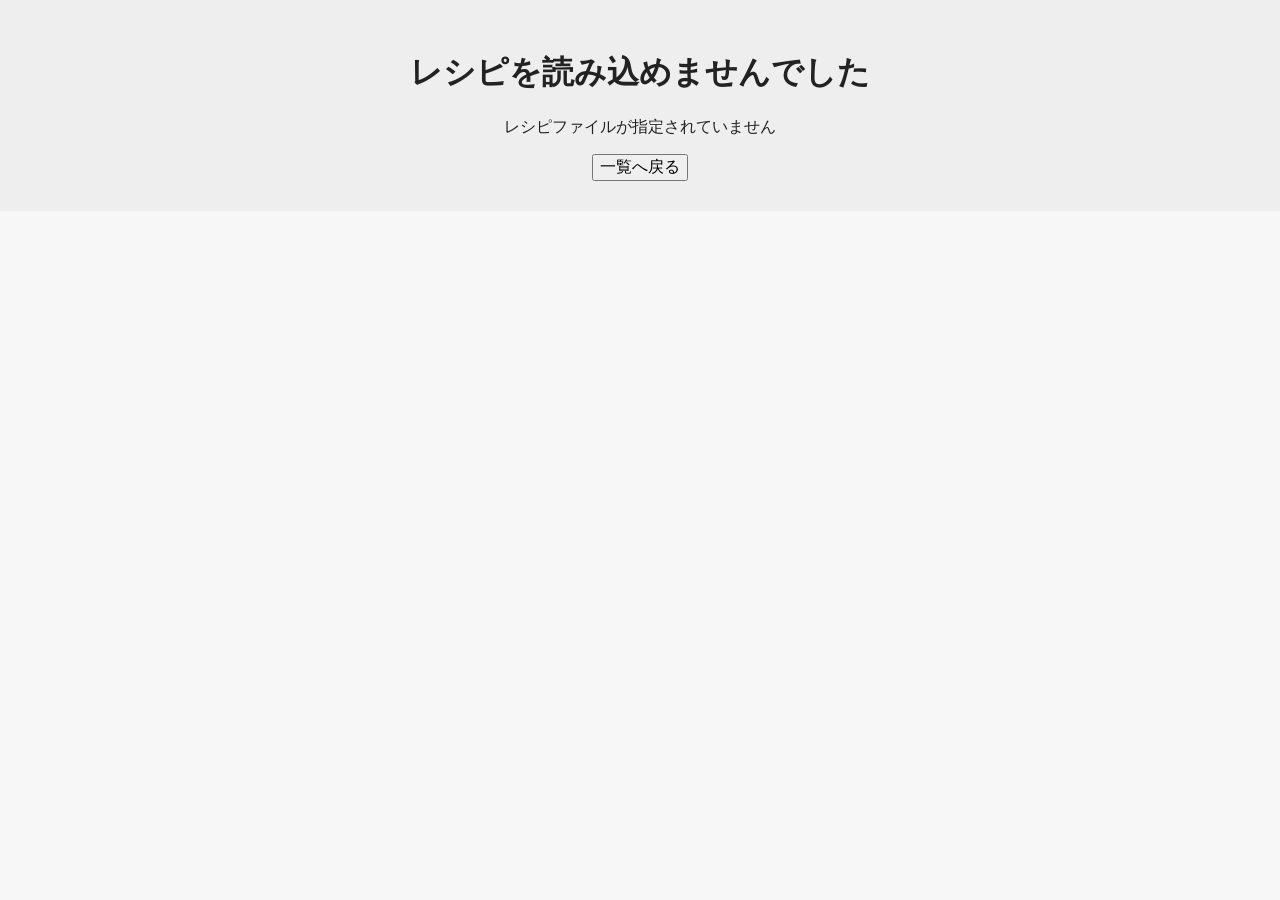
==== detail.html @ 90105045 "新規作成" ====
<!-- detail.html -->
<!-- bk1 -->
<!-- -->

<!DOCTYPE html>
<html lang="ja">

<head>
    <meta charset="UTF-8">
    <meta name="viewport" content="width=device-width, initial-scale=1.0">

    <title>レシピ</title>

    <link rel="stylesheet" href="style.css">
</head>

<body>

    <!-- ヘッダー -->
    <header class="detail-header">

        <button
            id="backButton"
            class="back-button"
            type="button"
            aria-label="戻る"
        >
            ‹
        </button>

        <h1>レシピ</h1>

        <div class="header-space"></div>

    </header>


    <main class="detail-main">

        <!-- ==============================
             画像
             ============================== -->

        <div
            id="imageWrap"
            class="detail-image-wrap"
        >
            <img
                id="recipeImage"
                class="detail-image"
                alt=""
            >

            <div
                id="noImage"
                class="detail-no-image"
            >
                🍽
            </div>
        </div>


        <!-- ==============================
             基本情報
             ============================== -->

        <section class="detail-intro">

            <h2
                id="recipeTitle"
                class="detail-title"
            ></h2>

            <div
                id="recipeMeta"
                class="detail-meta"
            ></div>

            <div
                id="recipeUrl"
                class="detail-url"
            ></div>

        </section>


        <!-- ==============================
             材料
             ============================== -->

        <section class="detail-section">

            <div class="detail-section-heading">

                <h2>材料</h2>

                <select id="servingSelect">
                    <option value="1">基本</option>
                    <option value="2">2倍</option>
                    <option value="0.5">半分</option>
                    <option value="0.33">1/3</option>
                </select>

            </div>

            <p
                id="servingNote"
                class="serving-note"
            ></p>

            <div
                id="ingredients"
                class="ingredients-list"
            ></div>

        </section>


        <!-- ==============================
             事前準備
             ============================== -->

        <section
            id="preparationSection"
            class="detail-section"
        >

            <h2>事前準備</h2>

            <ol
                id="preparation"
                class="instruction-list"
            ></ol>

        </section>


        <!-- ==============================
             手順
             ============================== -->

        <section class="detail-section">

            <h2>手順</h2>

            <ol
                id="steps"
                class="instruction-list"
            ></ol>

        </section>


        <!-- ==============================
             メモ
             ============================== -->

        <section
            id="memoSection"
            class="detail-section"
        >

            <h2>メモ</h2>

            <div
                id="memo"
                class="detail-memo"
            ></div>

        </section>

    </main>


    <!-- 編集ボタン -->
    <button
        id="editButton"
        class="edit-button"
        type="button"
        aria-label="レシピを編集"
    >
        ✎
    </button>


    <!-- ==============================
         編集モーダル
         ============================== -->

    <div
        id="modalBackground"
        class="modal-background"
    ></div>


    <section
        id="recipeModal"
        class="recipe-modal"
        aria-hidden="true"
    >

        <header class="modal-header">

            <button
                id="closeModalButton"
                class="modal-close-button"
                type="button"
                aria-label="閉じる"
            >
                ×
            </button>

            <h2>レシピ編集</h2>

            <button
                id="saveRecipeButton"
                class="modal-save-button"
                type="button"
            >
                保存
            </button>

        </header>


        <div class="modal-content">

            <!-- 基本情報 -->

            <section class="form-section">

                <div class="form-field">

                    <label for="inputTitle">
                        タイトル
                    </label>

                    <input
                        id="inputTitle"
                        type="text"
                        placeholder="レシピ名"
                    >

                </div>


                <div class="form-row">

                    <div class="form-field">

                        <label for="inputCategory">
                            カテゴリ
                        </label>

                        <select id="inputCategory">
                            <option value="主食">主食</option>
                            <option value="肉類">肉類</option>
                            <option value="魚類">魚類</option>
                            <option value="副菜">副菜</option>
                            <option value="おやつ">おやつ</option>
                            <option value="他">他</option>
                        </select>

                    </div>


                    <div class="form-field">

                        <label for="inputSource">
                            出典
                        </label>

                        <select id="inputSource">
                            <option value="original">自作</option>
                            <option value="arranged">アレンジ</option>
                            <option value="reference">参考</option>
                        </select>

                    </div>

                </div>


                <div class="form-field">

                    <label for="inputRating">
                        評価
                    </label>

                    <div class="rating-input">

                        <input
                            id="inputRating"
                            type="range"
                            min="0"
                            max="5"
                            step="1"
                            value="0"
                        >

                        <span id="ratingValue">
                            未設定
                        </span>

                    </div>

                </div>


                <div class="form-field">

                    <label for="inputImage">
                        画像URL
                    </label>

                    <input
                        id="inputImage"
                        type="url"
                        placeholder="https://..."
                    >

                </div>


                <div class="form-field">

                    <label for="inputUrl">
                        レシピURL
                    </label>

                    <input
                        id="inputUrl"
                        type="url"
                        placeholder="https://..."
                    >

                </div>

            </section>


            <!-- 材料 -->

            <section class="form-section">

                <div class="section-heading">

                    <h3>材料</h3>

                    <button
                        id="addIngredientButton"
                        class="small-add-button"
                        type="button"
                    >
                        ＋ 材料
                    </button>

                </div>

                <div id="ingredientsForm"></div>

            </section>


            <!-- 事前準備 -->

            <section class="form-section">

                <div class="section-heading">

                    <h3>事前準備</h3>

                    <button
                        id="addPreparationButton"
                        class="small-add-button"
                        type="button"
                    >
                        ＋ 追加
                    </button>

                </div>

                <div id="preparationForm"></div>

            </section>


            <!-- 手順 -->

            <section class="form-section">

                <div class="section-heading">

                    <h3>手順</h3>

                    <button
                        id="addStepButton"
                        class="small-add-button"
                        type="button"
                    >
                        ＋ 手順
                    </button>

                </div>

                <div id="stepsForm"></div>

            </section>


            <!-- メモ -->

            <section class="form-section">

                <div class="section-heading">

                    <h3>メモ</h3>

                </div>

                <textarea
                    id="inputMemo"
                    class="memo-input"
                    placeholder="メモ"
                ></textarea>

            </section>

        </div>

    </section>


    <script type="module" src="js/recipe-detail.js"></script>

</body>

</html>
---- style.css ----
/* style.css */
/* bk1 */
/* */

/* ==============================
   基本
   ============================== */

* {
    box-sizing: border-box;
}

html {
    background: #f7f7f7;
}

body {
    margin: 0;
    color: #222;
    background: #f7f7f7;
    font-family:
        -apple-system,
        BlinkMacSystemFont,
        "Segoe UI",
        sans-serif;
}

button,
input,
select,
textarea {
    font: inherit;
}

button {
    cursor: pointer;
}

main {
    max-width: 720px;
    margin: 0 auto;
    padding: 0 12px 90px;
}


/* ==============================
   ヘッダー
   ============================== */

.header {
    position: sticky;
    top: 0;
    z-index: 10;

    height: 52px;
    display: flex;
    align-items: center;

    padding: 0 16px;

    background: rgba(255, 255, 255, 0.95);
    border-bottom: 1px solid #e5e5e5;
}

.header h1 {
    margin: 0;
    font-size: 20px;
    font-weight: 700;
}


/* ==============================
   検索
   ============================== */

.search-section {
    padding: 12px 0 8px;
}

.search-input {
    width: 100%;
    height: 42px;

    padding: 0 14px;

    border: 1px solid #ddd;
    border-radius: 10px;

    background: #fff;
    outline: none;
}

.search-input:focus {
    border-color: #999;
}


/* ==============================
   カテゴリ
   ============================== */

.category-section {
    margin-bottom: 10px;
}

.category-list {
    display: flex;
    gap: 7px;

    overflow-x: auto;

    padding: 2px 0 5px;

    scrollbar-width: none;
}

.category-list::-webkit-scrollbar {
    display: none;
}

.category-button {
    flex: 0 0 auto;

    height: 34px;

    padding: 0 13px;

    border: 1px solid #ddd;
    border-radius: 17px;

    background: #fff;
    color: #555;

    white-space: nowrap;
}

.category-button.active {
    background: #222;
    color: #fff;
    border-color: #222;
}


/* ==============================
   並び替え
   ============================== */

.sort-section {
    display: flex;
    align-items: center;
    justify-content: space-between;

    margin-bottom: 10px;

    font-size: 13px;
    color: #666;
}

.sort-section select {
    height: 34px;

    padding: 0 8px;

    border: 1px solid #ddd;
    border-radius: 7px;

    background: #fff;
}


/* ==============================
   レシピ一覧
   ============================== */

.recipe-grid {
    display: grid;
    grid-template-columns: repeat(2, minmax(0, 1fr));
    gap: 10px;
}

.recipe-card {
    overflow: hidden;

    border: 1px solid #e3e3e3;
    border-radius: 10px;

    background: #fff;

    cursor: pointer;

    transition:
        transform 0.1s ease,
        box-shadow 0.1s ease;
}

.recipe-card:active {
    transform: scale(0.98);
}

.recipe-image-wrap {
    position: relative;

    width: 100%;
    aspect-ratio: 1 / 1;

    background: #eee;
}

.recipe-image {
    display: block;

    width: 100%;
    height: 100%;

    object-fit: cover;
}

.no-image {
    display: flex;
    align-items: center;
    justify-content: center;

    width: 100%;
    height: 100%;

    font-size: 38px;
    color: #aaa;
}

.recipe-rating {
    position: absolute;
    right: 6px;
    bottom: 6px;

    padding: 3px 6px;

    border-radius: 5px;

    background: rgba(0, 0, 0, 0.7);
    color: #fff;

    font-size: 12px;
}

.recipe-info {
    padding: 7px 8px 8px;
}

.recipe-title {
    margin: 0 0 5px;

    font-size: 14px;
    font-weight: 600;
    line-height: 1.4;

    display: -webkit-box;
    -webkit-box-orient: vertical;
    -webkit-line-clamp: 2;
    overflow: hidden;
}

.recipe-meta {
    display: flex;
    justify-content: space-between;
    gap: 5px;

    font-size: 11px;
    color: #777;
}

.recipe-category {
    white-space: nowrap;
}

.recipe-source {
    white-space: nowrap;
}


/* ==============================
   レシピなし
   ============================== */

.empty-message {
    display: none;

    margin: 50px 0;

    text-align: center;

    color: #888;
    font-size: 14px;
}


/* ==============================
   追加ボタン
   ============================== */

.add-button {
    position: fixed;
    right: 18px;
    bottom: 18px;
    z-index: 20;

    width: 56px;
    height: 56px;

    border: none;
    border-radius: 50%;

    background: #222;
    color: #fff;

    font-size: 28px;
    line-height: 1;

    box-shadow: 0 3px 12px rgba(0, 0, 0, 0.2);
}

.add-button:active {
    transform: scale(0.95);
}


/* ==============================
   モーダル背景
   ============================== */

.modal-background {
    position: fixed;
    inset: 0;
    z-index: 30;

    background: rgba(0, 0, 0, 0.45);

    opacity: 0;
    visibility: hidden;

    transition:
        opacity 0.2s ease,
        visibility 0.2s ease;
}

.modal-background.open {
    opacity: 1;
    visibility: visible;
}


/* ==============================
   レシピ追加画面
   ============================== */

.recipe-modal {
    position: fixed;
    inset: 0;
    z-index: 40;

    display: flex;
    flex-direction: column;

    background: #fff;

    transform: translateY(100%);

    transition: transform 0.25s ease;

    visibility: hidden;
}

.recipe-modal.open {
    transform: translateY(0);
    visibility: visible;
}


/* ==============================
   モーダルヘッダー
   ============================== */

.modal-header {
    flex: 0 0 54px;

    display: grid;
    grid-template-columns: 50px 1fr 50px;
    align-items: center;

    border-bottom: 1px solid #e5e5e5;

    background: #fff;
}

.modal-header h2 {
    margin: 0;

    text-align: center;

    font-size: 17px;
}

.modal-close-button,
.modal-save-button {
    height: 100%;

    border: none;
    background: transparent;
}

.modal-close-button {
    font-size: 28px;
    color: #555;
}

.modal-save-button {
    color: #333;
    font-size: 14px;
    font-weight: 600;
}


/* ==============================
   モーダル内容
   ============================== */

.modal-content {
    flex: 1;

    overflow-y: auto;

    padding: 18px 16px 50px;
    overscroll-behavior: contain;
}

.form-section {
    margin-bottom: 28px;
}

.form-section h3 {
    margin: 0;

    font-size: 16px;
}

.form-field {
    margin-bottom: 15px;
}

.form-field label {
    display: block;

    margin-bottom: 6px;

    font-size: 13px;
    font-weight: 600;
    color: #555;
}

.form-field input,
.form-field select,
.memo-input {
    width: 100%;

    min-height: 42px;

    padding: 9px 11px;

    border: 1px solid #ddd;
    border-radius: 8px;

    background: #fff;
    outline: none;
}

.form-field input:focus,
.form-field select:focus,
.memo-input:focus {
    border-color: #999;
}

.form-row {
    display: grid;
    grid-template-columns: 1fr 1fr;
    gap: 10px;
}


/* ==============================
   評価
   ============================== */

.rating-input {
    display: flex;
    align-items: center;
    gap: 12px;
}

.rating-input input {
    flex: 1;
}

.rating-input span {
    width: 45px;

    text-align: center;

    font-size: 14px;
    color: #555;
}


/* ==============================
   セクション見出し
   ============================== */

.section-heading {
    display: flex;
    align-items: center;
    justify-content: space-between;

    margin-bottom: 10px;
}

.small-add-button {
    padding: 5px 9px;

    border: 1px solid #ddd;
    border-radius: 6px;

    background: #fff;

    font-size: 12px;
}


/* ==============================
   材料
   ============================== */

.ingredient-row {
    display: grid;

    grid-template-columns:
        60px minmax(0, 1fr) 60px 60px 32px;

    gap: 4px;

    margin-bottom: 6px;
}

.ingredient-row input,
.ingredient-row select {
    min-width: 0;
    height: 40px;

    padding: 0 5px;

    border: 1px solid #ddd;
    border-radius: 6px;

    background: #fff;

    font-size: 13px;
}

.ingredient-row .amount {
    text-align: right;
}

.remove-button {
    width: 32px;
    height: 40px;

    border: none;
    border-radius: 6px;

    background: #f3f3f3;

    color: #777;
}


/* ==============================
   事前準備・手順
   ============================== */

.preparation-row,
.step-row {
    display: grid;

    grid-template-columns: 28px minmax(0, 1fr) 32px;

    gap: 6px;

    margin-bottom: 7px;
}

.step-number {
    display: flex;
    align-items: center;
    justify-content: center;

    color: #777;
    font-size: 13px;
}

.preparation-input,
.step-input {
    width: 100%;
    min-height: 40px;

    padding: 8px 9px;

    border: 1px solid #ddd;
    border-radius: 7px;

    resize: vertical;
}

.memo-input {
    min-height: 100px;

    resize: vertical;
}

/* ==============================
   詳細画面
   ============================== */

.detail-header {
    position: sticky;
    top: 0;
    z-index: 10;

    height: 52px;

    display: grid;
    grid-template-columns: 50px 1fr 50px;
    align-items: center;

    border-bottom: 1px solid #e5e5e5;

    background: rgba(255, 255, 255, 0.95);
}

.detail-header h1 {
    margin: 0;

    text-align: center;

    font-size: 17px;
}

.header-space {
    width: 50px;
}

.back-button {
    width: 50px;
    height: 52px;

    border: none;
    background: transparent;

    font-size: 34px;
    line-height: 1;

    color: #333;
}


.detail-main {
    max-width: 720px;

    margin: 0 auto;

    padding-bottom: 100px;
}


.detail-image-wrap {
    width: 100%;
    aspect-ratio: 4 / 3;

    background: #eee;
}


.detail-image {
    display: block;

    width: 100%;
    height: 100%;

    object-fit: cover;
}


.detail-no-image {
    display: none;

    align-items: center;
    justify-content: center;

    width: 100%;
    height: 100%;

    font-size: 50px;
    color: #aaa;
}


.detail-intro {
    padding: 16px;
}


.detail-title {
    margin: 0 0 10px;

    font-size: 24px;
    line-height: 1.4;
}


.detail-meta {
    display: flex;
    flex-wrap: wrap;

    gap: 8px 14px;

    color: #666;

    font-size: 13px;
}


.meta-rating {
    color: #444;
}


.detail-url {
    margin-top: 12px;
}


.detail-url a {
    display: block;

    color: #555;

    font-size: 13px;

    line-height: 1.5;

    word-break: break-all;

    text-decoration: none;
}


.detail-url a:hover {
    text-decoration: underline;
}


.detail-url-domain {
    margin-top: 2px;

    color: #999;

    font-size: 11px;
}


/* ==============================
   詳細セクション
   ============================== */

.detail-section {
    margin-top: 26px;

    padding: 0 16px;
}


.detail-section h2 {
    margin: 0 0 10px;

    font-size: 18px;
}


.detail-section-heading {
    display: flex;

    align-items: center;
    justify-content: space-between;

    gap: 10px;
}


.detail-section-heading select {
    height: 34px;

    padding: 0 8px;

    border: 1px solid #ddd;
    border-radius: 7px;

    background: #fff;

    font-size: 13px;
}


.serving-note {
    margin: -3px 0 7px;

    color: #888;

    font-size: 12px;
}


/* ==============================
   材料
   ============================== */

.ingredients-list {
    overflow: hidden;

    border: 1px solid #e0e0e0;
    border-radius: 8px;

    background: #fff;
}


.ingredient-item {
    display: grid;

    grid-template-columns: 38px minmax(0, 1fr) 90px;

    min-height: 40px;

    border-bottom: 1px solid #e5e5e5;
}


.ingredient-item:last-child {
    border-bottom: none;
}


.ingredient-group,
.ingredient-name,
.ingredient-amount {
    display: flex;

    align-items: center;

    padding: 7px 8px;
}


.ingredient-group {
    justify-content: center;

    border-right: 1px solid #e5e5e5;

    color: #666;

    font-size: 12px;
}


.ingredient-name {
    min-width: 0;

    border-right: 1px solid #e5e5e5;

    font-size: 14px;

    overflow-wrap: anywhere;
}


.ingredient-amount {
    justify-content: flex-end;

    text-align: right;

    font-size: 13px;

    white-space: nowrap;
}


/* グループ */

.ingredient-item.group-A {
    background: #ffeaea;
}

.ingredient-item.group-B {
    background: #eaffea;
}

.ingredient-item.group-C {
    background: #eaeaff;
}

.ingredient-item.group-D {
    background: #fff7d8;
}


/* ==============================
   事前準備・手順
   ============================== */

.instruction-list {
    margin: 0;

    padding-left: 28px;
}


.instruction-list li {
    margin-bottom: 8px;

    padding: 7px 8px;

    border-radius: 7px;

    line-height: 1.6;

    overflow-wrap: anywhere;
}


.instruction-list li:last-child {
    margin-bottom: 0;
}


/* ==============================
   メモ
   ============================== */

.detail-memo {
    padding: 12px;

    border-radius: 8px;

    background: #f3f3f3;

    color: #555;

    line-height: 1.7;

    white-space: pre-wrap;
}


/* ==============================
   編集ボタン
   ============================== */

.edit-button {
    position: fixed;

    right: 18px;
    bottom: 18px;

    z-index: 20;

    width: 56px;
    height: 56px;

    border: none;
    border-radius: 50%;

    background: #222;
    color: #fff;

    font-size: 24px;

    box-shadow:
        0 3px 12px rgba(0, 0, 0, 0.2);
}


.edit-button:active {
    transform: scale(0.95);
}


/* ==============================
   PC
   ============================== */

@media (min-width: 721px) {

    body {
        background: #eee;
    }

    main,
    .header {
        max-width: 720px;
        margin-left: auto;
        margin-right: auto;
    }

    .recipe-modal {
        left: 50%;
        right: auto;

        width: 720px;

        transform:
            translateX(-50%) translateY(100%);
    }

    .recipe-modal.open {
        transform:
            translateX(-50%) translateY(0);
    }

    .detail-header {
        max-width: 720px;

        margin-left: auto;
        margin-right: auto;
    }

    .detail-image-wrap {
        border-radius: 0 0 10px 10px;
    }
}
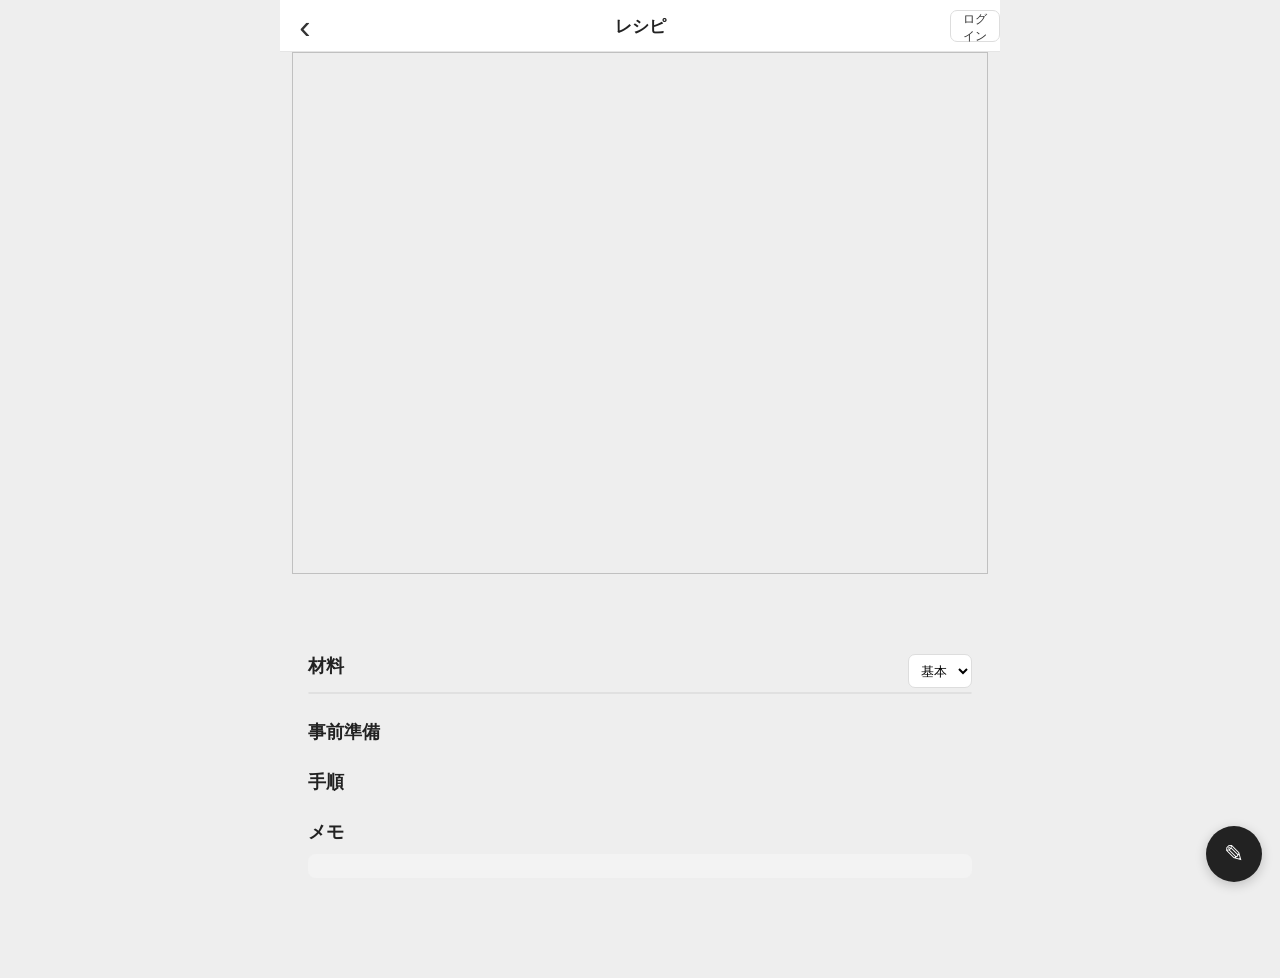
==== commit 4f133db8: "feat: PAT入力モーダル追加 closes #3" ====
--- a/detail.html
+++ b/detail.html
@@ -19,17 +19,19 @@
     <!-- ヘッダー -->
     <header class="detail-header">
 
-        <button
-            id="backButton"
-            class="back-button"
-            type="button"
-            aria-label="戻る"
-        >
+        <button id="backButton" class="back-button" type="button" aria-label="戻る">
             ‹
         </button>
 
         <h1>レシピ</h1>
 
+        <div class="github-auth">
+            <button id="githubLoginButton" class="github-login-button" type="button">
+                ログイン
+            </button>
+
+        </div>
+
         <div class="header-space"></div>
 
     </header>
@@ -41,20 +43,10 @@
              画像
              ============================== -->
 
-        <div
-            id="imageWrap"
-            class="detail-image-wrap"
-        >
-            <img
-                id="recipeImage"
-                class="detail-image"
-                alt=""
-            >
-
-            <div
-                id="noImage"
-                class="detail-no-image"
-            >
+        <div id="imageWrap" class="detail-image-wrap">
+            <img id="recipeImage" class="detail-image" alt="">
+
+            <div id="noImage" class="detail-no-image">
                 🍽
             </div>
         </div>
@@ -66,20 +58,11 @@
 
         <section class="detail-intro">
 
-            <h2
-                id="recipeTitle"
-                class="detail-title"
-            ></h2>
-
-            <div
-                id="recipeMeta"
-                class="detail-meta"
-            ></div>
-
-            <div
-                id="recipeUrl"
-                class="detail-url"
-            ></div>
+            <h2 id="recipeTitle" class="detail-title"></h2>
+
+            <div id="recipeMeta" class="detail-meta"></div>
+
+            <div id="recipeUrl" class="detail-url"></div>
 
         </section>
 
@@ -103,15 +86,9 @@
 
             </div>
 
-            <p
-                id="servingNote"
-                class="serving-note"
-            ></p>
-
-            <div
-                id="ingredients"
-                class="ingredients-list"
-            ></div>
+            <p id="servingNote" class="serving-note"></p>
+
+            <div id="ingredients" class="ingredients-list"></div>
 
         </section>
 
@@ -120,17 +97,11 @@
              事前準備
              ============================== -->
 
-        <section
-            id="preparationSection"
-            class="detail-section"
-        >
+        <section id="preparationSection" class="detail-section">
 
             <h2>事前準備</h2>
 
-            <ol
-                id="preparation"
-                class="instruction-list"
-            ></ol>
+            <ol id="preparation" class="instruction-list"></ol>
 
         </section>
 
@@ -143,10 +114,7 @@
 
             <h2>手順</h2>
 
-            <ol
-                id="steps"
-                class="instruction-list"
-            ></ol>
+            <ol id="steps" class="instruction-list"></ol>
 
         </section>
 
@@ -155,17 +123,11 @@
              メモ
              ============================== -->
 
-        <section
-            id="memoSection"
-            class="detail-section"
-        >
+        <section id="memoSection" class="detail-section">
 
             <h2>メモ</h2>
 
-            <div
-                id="memo"
-                class="detail-memo"
-            ></div>
+            <div id="memo" class="detail-memo"></div>
 
         </section>
 
@@ -173,12 +135,7 @@
 
 
     <!-- 編集ボタン -->
-    <button
-        id="editButton"
-        class="edit-button"
-        type="button"
-        aria-label="レシピを編集"
-    >
+    <button id="editButton" class="edit-button" type="button" aria-label="レシピを編集">
         ✎
     </button>
 
@@ -187,36 +144,20 @@
          編集モーダル
          ============================== -->
 
-    <div
-        id="modalBackground"
-        class="modal-background"
-    ></div>
-
-
-    <section
-        id="recipeModal"
-        class="recipe-modal"
-        aria-hidden="true"
-    >
+    <div id="modalBackground" class="modal-background"></div>
+
+
+    <section id="recipeModal" class="recipe-modal" aria-hidden="true">
 
         <header class="modal-header">
 
-            <button
-                id="closeModalButton"
-                class="modal-close-button"
-                type="button"
-                aria-label="閉じる"
-            >
+            <button id="closeModalButton" class="modal-close-button" type="button" aria-label="閉じる">
                 ×
             </button>
 
             <h2>レシピ編集</h2>
 
-            <button
-                id="saveRecipeButton"
-                class="modal-save-button"
-                type="button"
-            >
+            <button id="saveRecipeButton" class="modal-save-button" type="button">
                 保存
             </button>
 
@@ -235,11 +176,7 @@
                         タイトル
                     </label>
 
-                    <input
-                        id="inputTitle"
-                        type="text"
-                        placeholder="レシピ名"
-                    >
+                    <input id="inputTitle" type="text" placeholder="レシピ名">
 
                 </div>
 
@@ -289,14 +226,7 @@
 
                     <div class="rating-input">
 
-                        <input
-                            id="inputRating"
-                            type="range"
-                            min="0"
-                            max="5"
-                            step="1"
-                            value="0"
-                        >
+                        <input id="inputRating" type="range" min="0" max="5" step="1" value="0">
 
                         <span id="ratingValue">
                             未設定
@@ -313,11 +243,7 @@
                         画像URL
                     </label>
 
-                    <input
-                        id="inputImage"
-                        type="url"
-                        placeholder="https://..."
-                    >
+                    <input id="inputImage" type="url" placeholder="https://...">
 
                 </div>
 
@@ -328,11 +254,7 @@
                         レシピURL
                     </label>
 
-                    <input
-                        id="inputUrl"
-                        type="url"
-                        placeholder="https://..."
-                    >
+                    <input id="inputUrl" type="url" placeholder="https://...">
 
                 </div>
 
@@ -347,11 +269,7 @@
 
                     <h3>材料</h3>
 
-                    <button
-                        id="addIngredientButton"
-                        class="small-add-button"
-                        type="button"
-                    >
+                    <button id="addIngredientButton" class="small-add-button" type="button">
                         ＋ 材料
                     </button>
 
@@ -370,11 +288,7 @@
 
                     <h3>事前準備</h3>
 
-                    <button
-                        id="addPreparationButton"
-                        class="small-add-button"
-                        type="button"
-                    >
+                    <button id="addPreparationButton" class="small-add-button" type="button">
                         ＋ 追加
                     </button>
 
@@ -393,11 +307,7 @@
 
                     <h3>手順</h3>
 
-                    <button
-                        id="addStepButton"
-                        class="small-add-button"
-                        type="button"
-                    >
+                    <button id="addStepButton" class="small-add-button" type="button">
                         ＋ 手順
                     </button>
 
@@ -418,11 +328,7 @@
 
                 </div>
 
-                <textarea
-                    id="inputMemo"
-                    class="memo-input"
-                    placeholder="メモ"
-                ></textarea>
+                <textarea id="inputMemo" class="memo-input" placeholder="メモ"></textarea>
 
             </section>
 
@@ -430,6 +336,36 @@
 
     </section>
 
+    <div id="githubLoginModalBackground" class="modal-background"></div>
+
+
+    <div id="githubLoginModal" class="github-login-modal">
+
+        <div class="github-login-modal-content">
+
+            <h2>GitHubログイン</h2>
+
+            <label for="githubPatInput">
+                Personal Access Token
+            </label>
+
+            <input id="githubPatInput" type="password" autocomplete="off" placeholder="PATを入力">
+
+            <div class="github-login-modal-buttons">
+
+                <button id="githubLoginCancelButton" type="button">
+                    キャンセル
+                </button>
+
+                <button id="githubLoginSubmitButton" type="button">
+                    ログイン
+                </button>
+
+            </div>
+
+        </div>
+
+    </div>
 
     <script type="module" src="js/recipe-detail.js"></script>
 
--- a/style.css
+++ b/style.css
@@ -1,6 +1,7 @@
 /* style.css */
-/* bk1 */
+/* bk2 */
 /* */
+
 
 /* ==============================
    基本
@@ -18,8 +19,7 @@
     margin: 0;
     color: #222;
     background: #f7f7f7;
-    font-family:
-        -apple-system,
+    font-family: -apple-system,
         BlinkMacSystemFont,
         "Segoe UI",
         sans-serif;
@@ -42,7 +42,6 @@
     padding: 0 12px 90px;
 }
 
-
 /* ==============================
    ヘッダー
    ============================== */
@@ -51,13 +50,10 @@
     position: sticky;
     top: 0;
     z-index: 10;
-
     height: 52px;
     display: flex;
     align-items: center;
-
     padding: 0 16px;
-
     background: rgba(255, 255, 255, 0.95);
     border-bottom: 1px solid #e5e5e5;
 }
@@ -68,7 +64,6 @@
     font-weight: 700;
 }
 
-
 /* ==============================
    検索
    ============================== */
@@ -80,12 +75,9 @@
 .search-input {
     width: 100%;
     height: 42px;
-
     padding: 0 14px;
-
     border: 1px solid #ddd;
     border-radius: 10px;
-
     background: #fff;
     outline: none;
 }
@@ -94,7 +86,6 @@
     border-color: #999;
 }
 
-
 /* ==============================
    カテゴリ
    ============================== */
@@ -106,11 +97,8 @@
 .category-list {
     display: flex;
     gap: 7px;
-
     overflow-x: auto;
-
     padding: 2px 0 5px;
-
     scrollbar-width: none;
 }
 
@@ -120,17 +108,12 @@
 
 .category-button {
     flex: 0 0 auto;
-
     height: 34px;
-
     padding: 0 13px;
-
     border: 1px solid #ddd;
     border-radius: 17px;
-
     background: #fff;
     color: #555;
-
     white-space: nowrap;
 }
 
@@ -140,7 +123,6 @@
     border-color: #222;
 }
 
-
 /* ==============================
    並び替え
    ============================== */
@@ -149,24 +131,18 @@
     display: flex;
     align-items: center;
     justify-content: space-between;
-
     margin-bottom: 10px;
-
     font-size: 13px;
     color: #666;
 }
 
 .sort-section select {
     height: 34px;
-
     padding: 0 8px;
-
     border: 1px solid #ddd;
     border-radius: 7px;
-
-    background: #fff;
-}
-
+    background: #fff;
+}
 
 /* ==============================
    レシピ一覧
@@ -180,16 +156,11 @@
 
 .recipe-card {
     overflow: hidden;
-
     border: 1px solid #e3e3e3;
     border-radius: 10px;
-
-    background: #fff;
-
+    background: #fff;
     cursor: pointer;
-
-    transition:
-        transform 0.1s ease,
+    transition: transform 0.1s ease,
         box-shadow 0.1s ease;
 }
 
@@ -199,19 +170,15 @@
 
 .recipe-image-wrap {
     position: relative;
-
     width: 100%;
     aspect-ratio: 1 / 1;
-
     background: #eee;
 }
 
 .recipe-image {
     display: block;
-
     width: 100%;
     height: 100%;
-
     object-fit: cover;
 }
 
@@ -219,10 +186,8 @@
     display: flex;
     align-items: center;
     justify-content: center;
-
     width: 100%;
     height: 100%;
-
     font-size: 38px;
     color: #aaa;
 }
@@ -231,14 +196,10 @@
     position: absolute;
     right: 6px;
     bottom: 6px;
-
     padding: 3px 6px;
-
     border-radius: 5px;
-
     background: rgba(0, 0, 0, 0.7);
     color: #fff;
-
     font-size: 12px;
 }
 
@@ -248,11 +209,9 @@
 
 .recipe-title {
     margin: 0 0 5px;
-
     font-size: 14px;
     font-weight: 600;
     line-height: 1.4;
-
     display: -webkit-box;
     -webkit-box-orient: vertical;
     -webkit-line-clamp: 2;
@@ -263,7 +222,6 @@
     display: flex;
     justify-content: space-between;
     gap: 5px;
-
     font-size: 11px;
     color: #777;
 }
@@ -276,22 +234,17 @@
     white-space: nowrap;
 }
 
-
 /* ==============================
    レシピなし
    ============================== */
 
 .empty-message {
     display: none;
-
     margin: 50px 0;
-
     text-align: center;
-
     color: #888;
     font-size: 14px;
 }
-
 
 /* ==============================
    追加ボタン
@@ -302,26 +255,20 @@
     right: 18px;
     bottom: 18px;
     z-index: 20;
-
     width: 56px;
     height: 56px;
-
     border: none;
     border-radius: 50%;
-
     background: #222;
     color: #fff;
-
     font-size: 28px;
     line-height: 1;
-
     box-shadow: 0 3px 12px rgba(0, 0, 0, 0.2);
 }
 
 .add-button:active {
     transform: scale(0.95);
 }
-
 
 /* ==============================
    モーダル背景
@@ -331,14 +278,10 @@
     position: fixed;
     inset: 0;
     z-index: 30;
-
     background: rgba(0, 0, 0, 0.45);
-
     opacity: 0;
     visibility: hidden;
-
-    transition:
-        opacity 0.2s ease,
+    transition: opacity 0.2s ease,
         visibility 0.2s ease;
 }
 
@@ -346,7 +289,6 @@
     opacity: 1;
     visibility: visible;
 }
-
 
 /* ==============================
    レシピ追加画面
@@ -356,16 +298,11 @@
     position: fixed;
     inset: 0;
     z-index: 40;
-
     display: flex;
     flex-direction: column;
-
-    background: #fff;
-
+    background: #fff;
     transform: translateY(100%);
-
     transition: transform 0.25s ease;
-
     visibility: hidden;
 }
 
@@ -374,35 +311,28 @@
     visibility: visible;
 }
 
-
 /* ==============================
    モーダルヘッダー
    ============================== */
 
 .modal-header {
     flex: 0 0 54px;
-
     display: grid;
     grid-template-columns: 50px 1fr 50px;
     align-items: center;
-
     border-bottom: 1px solid #e5e5e5;
-
     background: #fff;
 }
 
 .modal-header h2 {
     margin: 0;
-
     text-align: center;
-
     font-size: 17px;
 }
 
 .modal-close-button,
 .modal-save-button {
     height: 100%;
-
     border: none;
     background: transparent;
 }
@@ -418,16 +348,13 @@
     font-weight: 600;
 }
 
-
 /* ==============================
    モーダル内容
    ============================== */
 
 .modal-content {
     flex: 1;
-
     overflow-y: auto;
-
     padding: 18px 16px 50px;
     overscroll-behavior: contain;
 }
@@ -438,7 +365,6 @@
 
 .form-section h3 {
     margin: 0;
-
     font-size: 16px;
 }
 
@@ -448,9 +374,7 @@
 
 .form-field label {
     display: block;
-
     margin-bottom: 6px;
-
     font-size: 13px;
     font-weight: 600;
     color: #555;
@@ -460,14 +384,10 @@
 .form-field select,
 .memo-input {
     width: 100%;
-
     min-height: 42px;
-
     padding: 9px 11px;
-
     border: 1px solid #ddd;
     border-radius: 8px;
-
     background: #fff;
     outline: none;
 }
@@ -484,6 +404,25 @@
     gap: 10px;
 }
 
+.file-name-field {
+    margin-bottom: 12px;
+}
+
+.file-name-field label {
+    display: block;
+    margin-bottom: 4px;
+}
+
+.file-name-field input {
+    width: 100%;
+    box-sizing: border-box;
+}
+
+.file-name-field small {
+    display: block;
+    margin-top: 4px;
+    color: #777;
+}
 
 /* ==============================
    評価
@@ -501,14 +440,11 @@
 
 .rating-input span {
     width: 45px;
-
     text-align: center;
-
     font-size: 14px;
     color: #555;
 }
 
-
 /* ==============================
    セクション見出し
    ============================== */
@@ -517,21 +453,16 @@
     display: flex;
     align-items: center;
     justify-content: space-between;
-
     margin-bottom: 10px;
 }
 
 .small-add-button {
     padding: 5px 9px;
-
     border: 1px solid #ddd;
     border-radius: 6px;
-
-    background: #fff;
-
+    background: #fff;
     font-size: 12px;
 }
-
 
 /* ==============================
    材料
@@ -539,12 +470,8 @@
 
 .ingredient-row {
     display: grid;
-
-    grid-template-columns:
-        60px minmax(0, 1fr) 60px 60px 32px;
-
+    grid-template-columns: 60px minmax(0, 1fr) 60px 60px 32px;
     gap: 4px;
-
     margin-bottom: 6px;
 }
 
@@ -552,14 +479,10 @@
 .ingredient-row select {
     min-width: 0;
     height: 40px;
-
     padding: 0 5px;
-
     border: 1px solid #ddd;
     border-radius: 6px;
-
-    background: #fff;
-
+    background: #fff;
     font-size: 13px;
 }
 
@@ -570,15 +493,27 @@
 .remove-button {
     width: 32px;
     height: 40px;
-
     border: none;
     border-radius: 6px;
-
     background: #f3f3f3;
-
     color: #777;
 }
 
+.ingredient-item.group-A {
+    background: #ffeaea;
+}
+
+.ingredient-item.group-B {
+    background: #eaffea;
+}
+
+.ingredient-item.group-C {
+    background: #eaeaff;
+}
+
+.ingredient-item.group-D {
+    background: #fff7d8;
+}
 
 /* ==============================
    事前準備・手順
@@ -587,11 +522,8 @@
 .preparation-row,
 .step-row {
     display: grid;
-
     grid-template-columns: 28px minmax(0, 1fr) 32px;
-
     gap: 6px;
-
     margin-bottom: 7px;
 }
 
@@ -599,7 +531,6 @@
     display: flex;
     align-items: center;
     justify-content: center;
-
     color: #777;
     font-size: 13px;
 }
@@ -608,18 +539,14 @@
 .step-input {
     width: 100%;
     min-height: 40px;
-
     padding: 8px 9px;
-
     border: 1px solid #ddd;
     border-radius: 7px;
-
     resize: vertical;
 }
 
 .memo-input {
     min-height: 100px;
-
     resize: vertical;
 }
 
@@ -631,23 +558,17 @@
     position: sticky;
     top: 0;
     z-index: 10;
-
     height: 52px;
-
     display: grid;
     grid-template-columns: 50px 1fr 50px;
     align-items: center;
-
     border-bottom: 1px solid #e5e5e5;
-
     background: rgba(255, 255, 255, 0.95);
 }
 
 .detail-header h1 {
     margin: 0;
-
     text-align: center;
-
     font-size: 17px;
 }
 
@@ -658,121 +579,86 @@
 .back-button {
     width: 50px;
     height: 52px;
-
     border: none;
     background: transparent;
-
     font-size: 34px;
     line-height: 1;
-
     color: #333;
 }
-
 
 .detail-main {
     max-width: 720px;
-
     margin: 0 auto;
-
     padding-bottom: 100px;
 }
 
-
 .detail-image-wrap {
     width: 100%;
     aspect-ratio: 4 / 3;
-
     background: #eee;
 }
-
 
 .detail-image {
     display: block;
-
     width: 100%;
     height: 100%;
-
     object-fit: cover;
 }
-
 
 .detail-no-image {
     display: none;
-
     align-items: center;
     justify-content: center;
-
     width: 100%;
     height: 100%;
-
     font-size: 50px;
     color: #aaa;
 }
 
-
 .detail-intro {
     padding: 16px;
 }
 
-
 .detail-title {
     margin: 0 0 10px;
-
     font-size: 24px;
     line-height: 1.4;
 }
 
-
 .detail-meta {
     display: flex;
     flex-wrap: wrap;
-
     gap: 8px 14px;
-
     color: #666;
-
     font-size: 13px;
 }
-
 
 .meta-rating {
     color: #444;
 }
 
-
 .detail-url {
     margin-top: 12px;
 }
 
-
 .detail-url a {
     display: block;
-
     color: #555;
-
     font-size: 13px;
-
     line-height: 1.5;
-
     word-break: break-all;
-
     text-decoration: none;
 }
-
 
 .detail-url a:hover {
     text-decoration: underline;
 }
 
-
 .detail-url-domain {
     margin-top: 2px;
-
     color: #999;
-
     font-size: 11px;
 }
-
 
 /* ==============================
    詳細セクション
@@ -780,50 +666,35 @@
 
 .detail-section {
     margin-top: 26px;
-
     padding: 0 16px;
 }
-
 
 .detail-section h2 {
     margin: 0 0 10px;
-
     font-size: 18px;
 }
 
-
 .detail-section-heading {
     display: flex;
-
     align-items: center;
     justify-content: space-between;
-
     gap: 10px;
 }
-
 
 .detail-section-heading select {
     height: 34px;
-
     padding: 0 8px;
-
     border: 1px solid #ddd;
     border-radius: 7px;
-
-    background: #fff;
-
+    background: #fff;
     font-size: 13px;
 }
-
 
 .serving-note {
     margin: -3px 0 7px;
-
     color: #888;
-
     font-size: 12px;
 }
-
 
 /* ==============================
    材料
@@ -831,73 +702,50 @@
 
 .ingredients-list {
     overflow: hidden;
-
     border: 1px solid #e0e0e0;
     border-radius: 8px;
-
-    background: #fff;
-}
-
+    background: #fff;
+}
 
 .ingredient-item {
     display: grid;
-
     grid-template-columns: 38px minmax(0, 1fr) 90px;
-
     min-height: 40px;
-
     border-bottom: 1px solid #e5e5e5;
 }
-
 
 .ingredient-item:last-child {
     border-bottom: none;
 }
-
 
 .ingredient-group,
 .ingredient-name,
 .ingredient-amount {
     display: flex;
-
-    align-items: center;
-
+    align-items: center;
     padding: 7px 8px;
 }
-
 
 .ingredient-group {
     justify-content: center;
-
     border-right: 1px solid #e5e5e5;
-
     color: #666;
-
     font-size: 12px;
 }
-
 
 .ingredient-name {
     min-width: 0;
-
     border-right: 1px solid #e5e5e5;
-
     font-size: 14px;
-
     overflow-wrap: anywhere;
 }
-
 
 .ingredient-amount {
     justify-content: flex-end;
-
     text-align: right;
-
     font-size: 13px;
-
     white-space: nowrap;
 }
-
 
 /* グループ */
 
@@ -917,54 +765,39 @@
     background: #fff7d8;
 }
 
-
 /* ==============================
    事前準備・手順
    ============================== */
 
 .instruction-list {
     margin: 0;
-
     padding-left: 28px;
 }
-
 
 .instruction-list li {
     margin-bottom: 8px;
-
     padding: 7px 8px;
-
     border-radius: 7px;
-
     line-height: 1.6;
-
     overflow-wrap: anywhere;
 }
-
 
 .instruction-list li:last-child {
     margin-bottom: 0;
 }
 
-
 /* ==============================
    メモ
    ============================== */
 
 .detail-memo {
     padding: 12px;
-
     border-radius: 8px;
-
     background: #f3f3f3;
-
     color: #555;
-
     line-height: 1.7;
-
     white-space: pre-wrap;
 }
-
 
 /* ==============================
    編集ボタン
@@ -972,32 +805,181 @@
 
 .edit-button {
     position: fixed;
-
     right: 18px;
     bottom: 18px;
-
     z-index: 20;
-
     width: 56px;
     height: 56px;
-
     border: none;
     border-radius: 50%;
-
     background: #222;
     color: #fff;
-
     font-size: 24px;
-
-    box-shadow:
-        0 3px 12px rgba(0, 0, 0, 0.2);
-}
-
+    box-shadow: 0 3px 12px rgba(0, 0, 0, 0.2);
+}
 
 .edit-button:active {
     transform: scale(0.95);
 }
 
+/* ==============================
+   Notice
+   ============================== */
+
+.recipe-notice {
+
+    position: fixed;
+    left: 50%;
+    bottom: 50%;
+    transform: translate(-50%, 20px);
+    padding: 12px 20px;
+    background: #333333;
+    color: #ffffff;
+    border: 1px solid #444444;
+    border-radius: 8px;
+    box-shadow: 0 4px 12px rgba(0, 0, 0, 0.15);
+    opacity: 0;
+    transition: opacity 0.3s ease,
+        transform 0.3s ease;
+    z-index: 10000;
+}
+
+.recipe-notice.show {
+
+    opacity: 1;
+    transform: translate(-50%, 0);
+}
+
+/* ==============================
+   GitHub認証
+   ============================== */
+
+.github-auth {
+    display: flex;
+    align-items: center;
+    gap: 8px;
+    margin-left: auto;
+}
+
+.github-login-button {
+    height: 32px;
+    padding: 0 10px;
+    border: 1px solid #ddd;
+    border-radius: 7px;
+    background: #fff;
+    color: #333;
+    font-size: 12px;
+}
+
+.github-login-button:active {
+    background: #f3f3f3;
+}
+
+.github-login-button:disabled {
+    opacity: 1;
+    cursor: default;
+}
+
+/* ==============================
+   GitHubログインモーダル
+   ============================== */
+
+.github-login-modal {
+    position: fixed;
+    inset: 0;
+    z-index: 40;
+
+    display: flex;
+    align-items: center;
+    justify-content: center;
+
+    padding: 20px;
+
+    visibility: hidden;
+    opacity: 0;
+
+    transition:
+        opacity 0.2s ease,
+        visibility 0.2s ease;
+}
+
+.github-login-modal.open {
+    visibility: visible;
+    opacity: 1;
+}
+
+.github-login-modal-content {
+    width: 100%;
+    max-width: 420px;
+
+    padding: 20px;
+
+    border-radius: 12px;
+
+    background: #fff;
+
+    box-shadow:
+        0 8px 30px rgba(0, 0, 0, 0.2);
+}
+
+.github-login-modal-content h2 {
+    margin: 0 0 18px;
+    font-size: 18px;
+}
+
+.github-login-modal-content label {
+    display: block;
+    margin-bottom: 6px;
+    font-size: 13px;
+    font-weight: 600;
+    color: #555;
+}
+
+.github-login-modal-content input {
+    width: 100%;
+    height: 42px;
+
+    padding: 0 10px;
+
+    border: 1px solid #ddd;
+    border-radius: 7px;
+
+    background: #fff;
+    outline: none;
+}
+
+.github-login-modal-content input:focus {
+    border-color: #999;
+}
+
+.github-login-modal-buttons {
+    display: flex;
+    justify-content: flex-end;
+    gap: 8px;
+
+    margin-top: 18px;
+}
+
+.github-login-modal-buttons button {
+    height: 38px;
+    padding: 0 14px;
+
+    border: 1px solid #ddd;
+    border-radius: 7px;
+
+    background: #fff;
+}
+
+.github-login-modal-buttons button:last-child {
+    background: #222;
+    border-color: #222;
+    color: #fff;
+}
+
+.github-login-modal-buttons button:disabled {
+    opacity: 0.5;
+    cursor: default;
+}
 
 /* ==============================
    PC
@@ -1019,21 +1001,16 @@
     .recipe-modal {
         left: 50%;
         right: auto;
-
         width: 720px;
-
-        transform:
-            translateX(-50%) translateY(100%);
+        transform: translateX(-50%) translateY(100%);
     }
 
     .recipe-modal.open {
-        transform:
-            translateX(-50%) translateY(0);
+        transform: translateX(-50%) translateY(0);
     }
 
     .detail-header {
         max-width: 720px;
-
         margin-left: auto;
         margin-right: auto;
     }
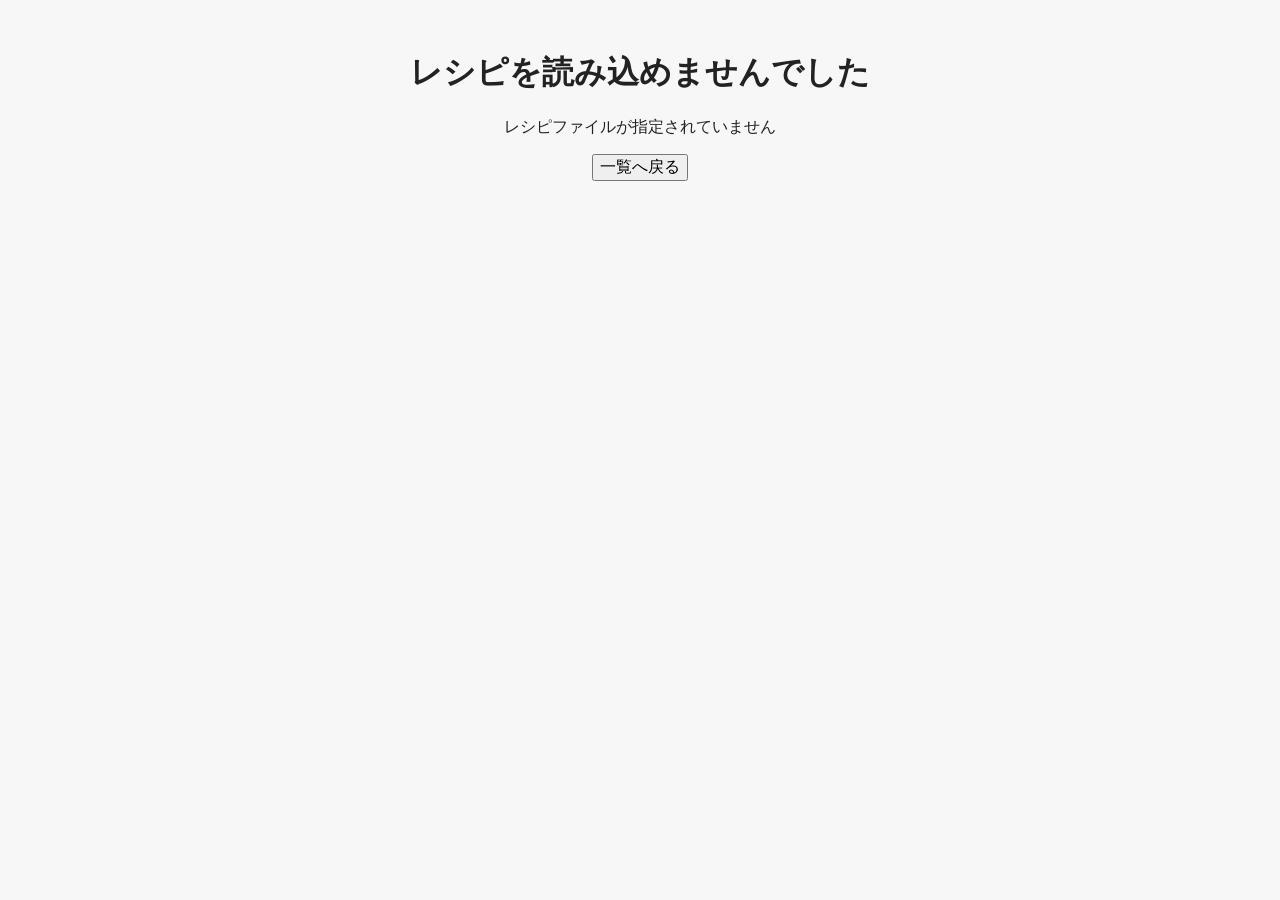
==== commit 4c7c9730: "WIP: detail.htmlのstyle調整" ====
--- a/detail.html
+++ b/detail.html
@@ -1,6 +1,6 @@
 <!-- detail.html -->
-<!-- bk1 -->
-<!-- -->
+<!-- bk2 -->
+<!-- レシピ詳細 -->
 
 <!DOCTYPE html>
 <html lang="ja">
@@ -29,20 +29,12 @@
             <button id="githubLoginButton" class="github-login-button" type="button">
                 ログイン
             </button>
-
         </div>
-
-        <div class="header-space"></div>
-
     </header>
 
-
     <main class="detail-main">
 
-        <!-- ==============================
-             画像
-             ============================== -->
-
+        <!-- 画像 -->
         <div id="imageWrap" class="detail-image-wrap">
             <img id="recipeImage" class="detail-image" alt="">
 
@@ -51,11 +43,7 @@
             </div>
         </div>
 
-
-        <!-- ==============================
-             基本情報
-             ============================== -->
-
+        <!-- 基本情報 -->
         <section class="detail-intro">
 
             <h2 id="recipeTitle" class="detail-title"></h2>
@@ -66,16 +54,14 @@
 
         </section>
 
-
-        <!-- ==============================
-             材料
-             ============================== -->
-
+        <!-- 材料 -->
         <section class="detail-section">
 
             <div class="detail-section-heading">
 
                 <h2>材料</h2>
+
+                <p id="servingNote" class="serving-note"></p>
 
                 <select id="servingSelect">
                     <option value="1">基本</option>
@@ -86,17 +72,11 @@
 
             </div>
 
-            <p id="servingNote" class="serving-note"></p>
-
             <div id="ingredients" class="ingredients-list"></div>
 
         </section>
 
-
-        <!-- ==============================
-             事前準備
-             ============================== -->
-
+        <!-- 事前準備 -->
         <section id="preparationSection" class="detail-section">
 
             <h2>事前準備</h2>
@@ -105,11 +85,7 @@
 
         </section>
 
-
-        <!-- ==============================
-             手順
-             ============================== -->
-
+        <!-- 手順 -->
         <section class="detail-section">
 
             <h2>手順</h2>
@@ -118,11 +94,7 @@
 
         </section>
 
-
-        <!-- ==============================
-             メモ
-             ============================== -->
-
+        <!-- メモ -->
         <section id="memoSection" class="detail-section">
 
             <h2>メモ</h2>
@@ -132,20 +104,14 @@
         </section>
 
     </main>
-
 
     <!-- 編集ボタン -->
     <button id="editButton" class="edit-button" type="button" aria-label="レシピを編集">
         ✎
     </button>
 
-
-    <!-- ==============================
-         編集モーダル
-         ============================== -->
-
+    <!-- 編集モーダル -->
     <div id="modalBackground" class="modal-background"></div>
-
 
     <section id="recipeModal" class="recipe-modal" aria-hidden="true">
 
@@ -163,11 +129,9 @@
 
         </header>
 
-
         <div class="modal-content">
 
             <!-- 基本情報 -->
-
             <section class="form-section">
 
                 <div class="form-field">
@@ -179,7 +143,6 @@
                     <input id="inputTitle" type="text" placeholder="レシピ名">
 
                 </div>
-
 
                 <div class="form-row">
 
@@ -200,7 +163,6 @@
 
                     </div>
 
-
                     <div class="form-field">
 
                         <label for="inputSource">
@@ -217,7 +179,6 @@
 
                 </div>
 
-
                 <div class="form-field">
 
                     <label for="inputRating">
@@ -236,7 +197,6 @@
 
                 </div>
 
-
                 <div class="form-field">
 
                     <label for="inputImage">
@@ -247,7 +207,6 @@
 
                 </div>
 
-
                 <div class="form-field">
 
                     <label for="inputUrl">
@@ -260,9 +219,7 @@
 
             </section>
 
-
             <!-- 材料 -->
-
             <section class="form-section">
 
                 <div class="section-heading">
@@ -279,9 +236,7 @@
 
             </section>
 
-
             <!-- 事前準備 -->
-
             <section class="form-section">
 
                 <div class="section-heading">
@@ -298,9 +253,7 @@
 
             </section>
 
-
             <!-- 手順 -->
-
             <section class="form-section">
 
                 <div class="section-heading">
@@ -317,9 +270,7 @@
 
             </section>
 
-
             <!-- メモ -->
-
             <section class="form-section">
 
                 <div class="section-heading">
@@ -337,7 +288,6 @@
     </section>
 
     <div id="githubLoginModalBackground" class="modal-background"></div>
-
 
     <div id="githubLoginModal" class="github-login-modal">
 
--- a/style.css
+++ b/style.css
@@ -1,7 +1,6 @@
 /* style.css */
-/* bk2 */
+/* bk4 */
 /* */
-
 
 /* ==============================
    基本
@@ -18,7 +17,6 @@
 body {
     margin: 0;
     color: #222;
-    background: #f7f7f7;
     font-family: -apple-system,
         BlinkMacSystemFont,
         "Segoe UI",
@@ -39,7 +37,7 @@
 main {
     max-width: 720px;
     margin: 0 auto;
-    padding: 0 12px 90px;
+    padding: 0 12px;
 }
 
 /* ==============================
@@ -53,33 +51,30 @@
     height: 52px;
     display: flex;
     align-items: center;
-    padding: 0 16px;
+    gap: 10px;
+    padding: 0 12px;
     background: rgba(255, 255, 255, 0.95);
     border-bottom: 1px solid #e5e5e5;
 }
 
-.header h1 {
-    margin: 0;
-    font-size: 20px;
-    font-weight: 700;
-}
-
 /* ==============================
    検索
    ============================== */
 
 .search-section {
-    padding: 12px 0 8px;
+    flex: 1;
+    min-width: 0;
 }
 
 .search-input {
     width: 100%;
-    height: 42px;
+    height: 38px;
     padding: 0 14px;
     border: 1px solid #ddd;
     border-radius: 10px;
     background: #fff;
     outline: none;
+    box-sizing: border-box;
 }
 
 .search-input:focus {
@@ -90,15 +85,11 @@
    カテゴリ
    ============================== */
 
-.category-section {
-    margin-bottom: 10px;
-}
-
 .category-list {
     display: flex;
     gap: 7px;
     overflow-x: auto;
-    padding: 2px 0 5px;
+    padding: 5px 0;
     scrollbar-width: none;
 }
 
@@ -108,7 +99,7 @@
 
 .category-button {
     flex: 0 0 auto;
-    height: 34px;
+    height: 33px;
     padding: 0 13px;
     border: 1px solid #ddd;
     border-radius: 17px;
@@ -132,6 +123,7 @@
     align-items: center;
     justify-content: space-between;
     margin-bottom: 10px;
+    margin: 0 0 7px 5px;
     font-size: 13px;
     color: #666;
 }
@@ -150,13 +142,16 @@
 
 .recipe-grid {
     display: grid;
-    grid-template-columns: repeat(2, minmax(0, 1fr));
-    gap: 10px;
+    /* grid-template-columns: repeat(2, minmax(0, 1fr));
+    gap: 10px; */
+    grid-template-columns: repeat(3, minmax(0, 1fr));
+    gap: 2px;
+    margin: 0 -8px;
 }
 
 .recipe-card {
     overflow: hidden;
-    border: 1px solid #e3e3e3;
+    border: 1px solid gray;
     border-radius: 10px;
     background: #fff;
     cursor: pointer;
@@ -188,50 +183,49 @@
     justify-content: center;
     width: 100%;
     height: 100%;
-    font-size: 38px;
+    font-size: 28px;
     color: #aaa;
 }
 
-.recipe-rating {
+.recipe-rating,
+.recipe-category,
+.recipe-source {
     position: absolute;
-    right: 6px;
-    bottom: 6px;
-    padding: 3px 6px;
+    padding: 2px 6px 3px;
     border-radius: 5px;
     background: rgba(0, 0, 0, 0.7);
     color: #fff;
     font-size: 12px;
 }
 
+.recipe-rating {
+    bottom: 6px;
+    right: 6px;
+}
+
+.recipe-category {
+    top: 6px;
+    left: 6px;
+}
+
+.recipe-source {
+    bottom: 6px;
+    left: 6px;
+    background: transparent;
+    text-shadow: 2px 2px 7px rgba(0, 0, 0, 0.4);
+    padding: 0;
+}
+
 .recipe-info {
-    padding: 7px 8px 8px;
+    /* padding: 7px 8px 8px; */
+    padding: 6px 4px;
 }
 
 .recipe-title {
-    margin: 0 0 5px;
+    margin: 0;
     font-size: 14px;
     font-weight: 600;
-    line-height: 1.4;
-    display: -webkit-box;
-    -webkit-box-orient: vertical;
-    -webkit-line-clamp: 2;
     overflow: hidden;
-}
-
-.recipe-meta {
-    display: flex;
-    justify-content: space-between;
-    gap: 5px;
-    font-size: 11px;
-    color: #777;
-}
-
-.recipe-category {
-    white-space: nowrap;
-}
-
-.recipe-source {
-    white-space: nowrap;
 }
 
 /* ==============================
@@ -560,10 +554,11 @@
     z-index: 10;
     height: 52px;
     display: grid;
-    grid-template-columns: 50px 1fr 50px;
+    grid-template-columns: 100px 1fr 88px;
     align-items: center;
     border-bottom: 1px solid #e5e5e5;
     background: rgba(255, 255, 255, 0.95);
+    padding-right: 12px;
 }
 
 .detail-header h1 {
@@ -588,8 +583,8 @@
 
 .detail-main {
     max-width: 720px;
-    margin: 0 auto;
-    padding-bottom: 100px;
+    margin: 10px auto;
+    padding-bottom: 200px;
 }
 
 .detail-image-wrap {
@@ -616,7 +611,7 @@
 }
 
 .detail-intro {
-    padding: 16px;
+    padding: 16px 0;
 }
 
 .detail-title {
@@ -666,34 +661,34 @@
 
 .detail-section {
     margin-top: 26px;
-    padding: 0 16px;
+}
+
+.detail-section-heading {
+    display: flex;
+    align-items: center;
+    gap: 10px;
 }
 
 .detail-section h2 {
-    margin: 0 0 10px;
+    margin: 0;
     font-size: 18px;
 }
 
-.detail-section-heading {
-    display: flex;
-    align-items: center;
-    justify-content: space-between;
-    gap: 10px;
+.serving-note {
+    margin: 0 2px -6px;
+    color: #888;
+    font-size: 12px;
+    flex: 1;
 }
 
 .detail-section-heading select {
-    height: 34px;
+    flex-shrink: 0;
+    height: 30px;
     padding: 0 8px;
     border: 1px solid #ddd;
     border-radius: 7px;
     background: #fff;
     font-size: 13px;
-}
-
-.serving-note {
-    margin: -3px 0 7px;
-    color: #888;
-    font-size: 12px;
 }
 
 /* ==============================
@@ -705,6 +700,7 @@
     border: 1px solid #e0e0e0;
     border-radius: 8px;
     background: #fff;
+    margin-top: 5px;
 }
 
 .ingredient-item {
@@ -736,14 +732,14 @@
 .ingredient-name {
     min-width: 0;
     border-right: 1px solid #e5e5e5;
-    font-size: 14px;
+    font-size: 15px;
     overflow-wrap: anywhere;
 }
 
 .ingredient-amount {
     justify-content: flex-end;
     text-align: right;
-    font-size: 13px;
+    font-size: 15px;
     white-space: nowrap;
 }
 
@@ -771,14 +767,11 @@
 
 .instruction-list {
     margin: 0;
-    padding-left: 28px;
+    padding-left: 26px;
 }
 
 .instruction-list li {
-    margin-bottom: 8px;
-    padding: 7px 8px;
-    border-radius: 7px;
-    line-height: 1.6;
+    padding: 4px 8px;
     overflow-wrap: anywhere;
 }
 
@@ -987,10 +980,6 @@
 
 @media (min-width: 721px) {
 
-    body {
-        background: #eee;
-    }
-
     main,
     .header {
         max-width: 720px;
